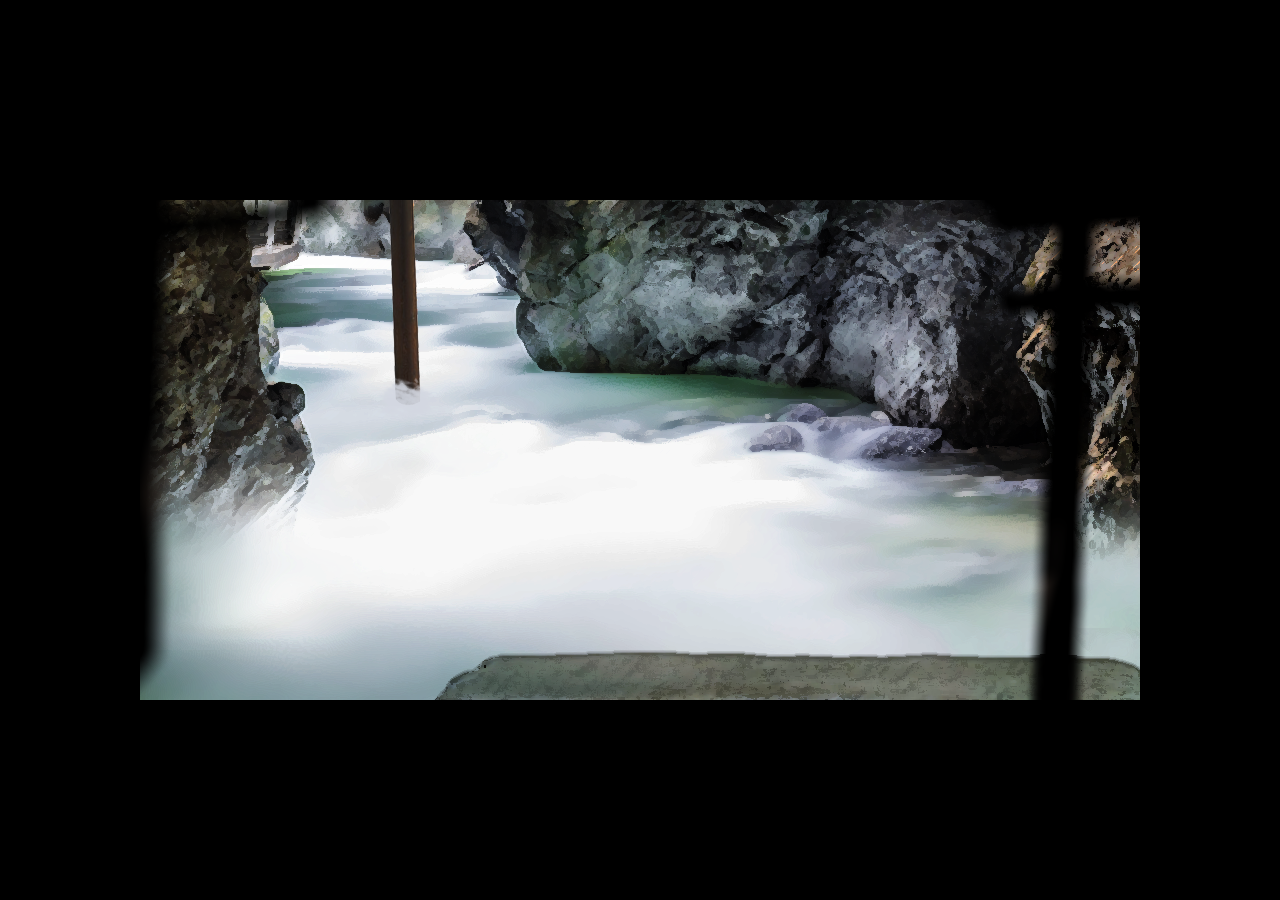
==== game.html @ e0b14ceb "First commit" ====
<html>

	<head>
		<meta charset="utf-8"/>
		
		<link rel="stylesheet" href="CSS/style.css" />		
		<meta name="description" content="1 Room small point&click adventure" />
		<meta name="author" content="Adrian Casas Fernández" />
		<title>aDevTeacher.dream</title>	
	</head>
<body>
	<div class="wrapper">
		<canvas id="canvas1"></canvas>
		<canvas id="canvas2"></canvas>
		<canvas id="canvas3"></canvas>
		<canvas id="canvas4"></canvas>
		<canvas id="canvas5"></canvas>
	</div>

	<script src="scripts/setup.js"></script>
	<script src="scripts/player.js"></script>
	<script src="scripts/objects.js"></script>
	<script src="scripts/utilities.js"></script>
	

</body>
</html>
---- CSS/style.css ----
.wrapper {
	border: 5px solid black;
	top: 50%;
	left: 50%;
	position: absolute;
	width: 1000px;
	height: 500px;
	transform: translate(-50%, -50%);
	background: url('/images/background.png')
	
}

body {
	background: black;
}

canvas {
	width: 100%;
	height: 100%;
	position: absolute;
	top: 0;
	left: 0;		
}

#canvas5 {
	background: url('/images/first-plane.png')
}
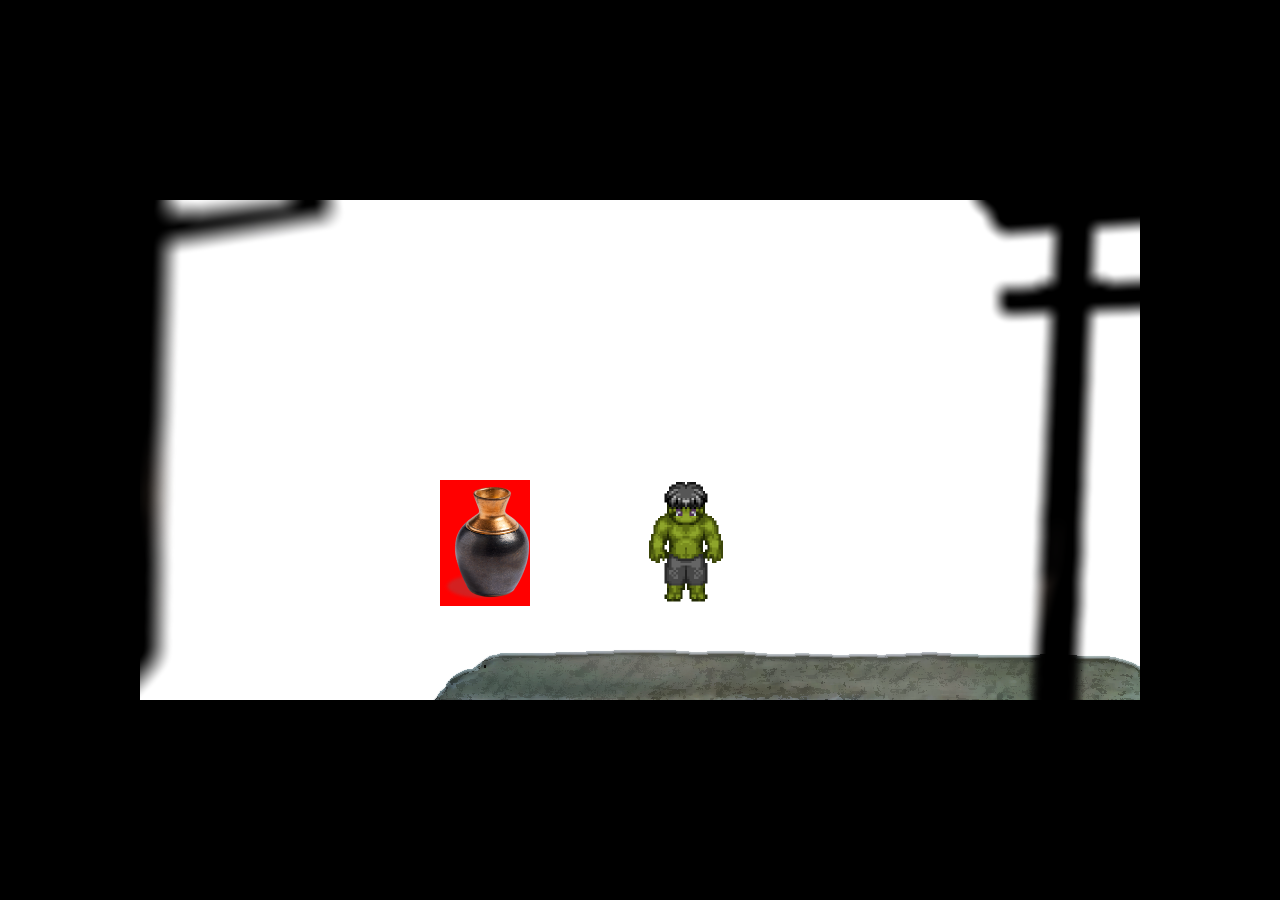
==== commit a5bf159b: "Resolving constructors" ====
--- a/game.html
+++ b/game.html
@@ -15,6 +15,7 @@
 		<canvas id="canvas3"></canvas>
 		<canvas id="canvas4"></canvas>
 		<canvas id="canvas5"></canvas>
+		<section id="messages"></section>
 	</div>
 
 	<script src="scripts/setup.js"></script>
--- a/CSS/style.css
+++ b/CSS/style.css
@@ -25,3 +25,48 @@
 #canvas5 {
 	background: url('/images/first-plane.png')
 }
+
+
+#messages{
+	background: black;
+	color: white;
+	border: 3px ridge gray;
+	border-radius: 10px;
+	padding: 5px;
+	visibility: hidden;
+	font-family:"Lucida Console";
+	font-style: oblique;
+	font-size: 1.5em;
+	text-shadow: 1px 5px 5px gray;
+	opacity: 0.1;
+	position: absolute;
+	-webkit-animation: 
+}
+
+	@-webkit-keyframes buble_appear 
+	{
+	0% {
+	visibility: visible;
+	-webkit-transform: scale(0.05);	}	
+	20% {
+	visibility: visible;
+	-webkit-transform: scale(1.0); }
+	40% {
+	opacity: 0.8;
+	visibility: visible;
+	-webkit-transform: scale(1.0); }
+	50% {
+	opacity: 0.85;
+	}
+	60% {
+	opacity: 0.8;
+	visibility: visible;
+	-webkit-transform: scale(1.0); }
+	80% {
+	visibility: visible;
+	-webkit-transform: scale(1.0); }
+	100% {
+	opacity: 0.1;
+	visibility: visible;
+	-webkit-transform: scale(0.05);	}
+	}
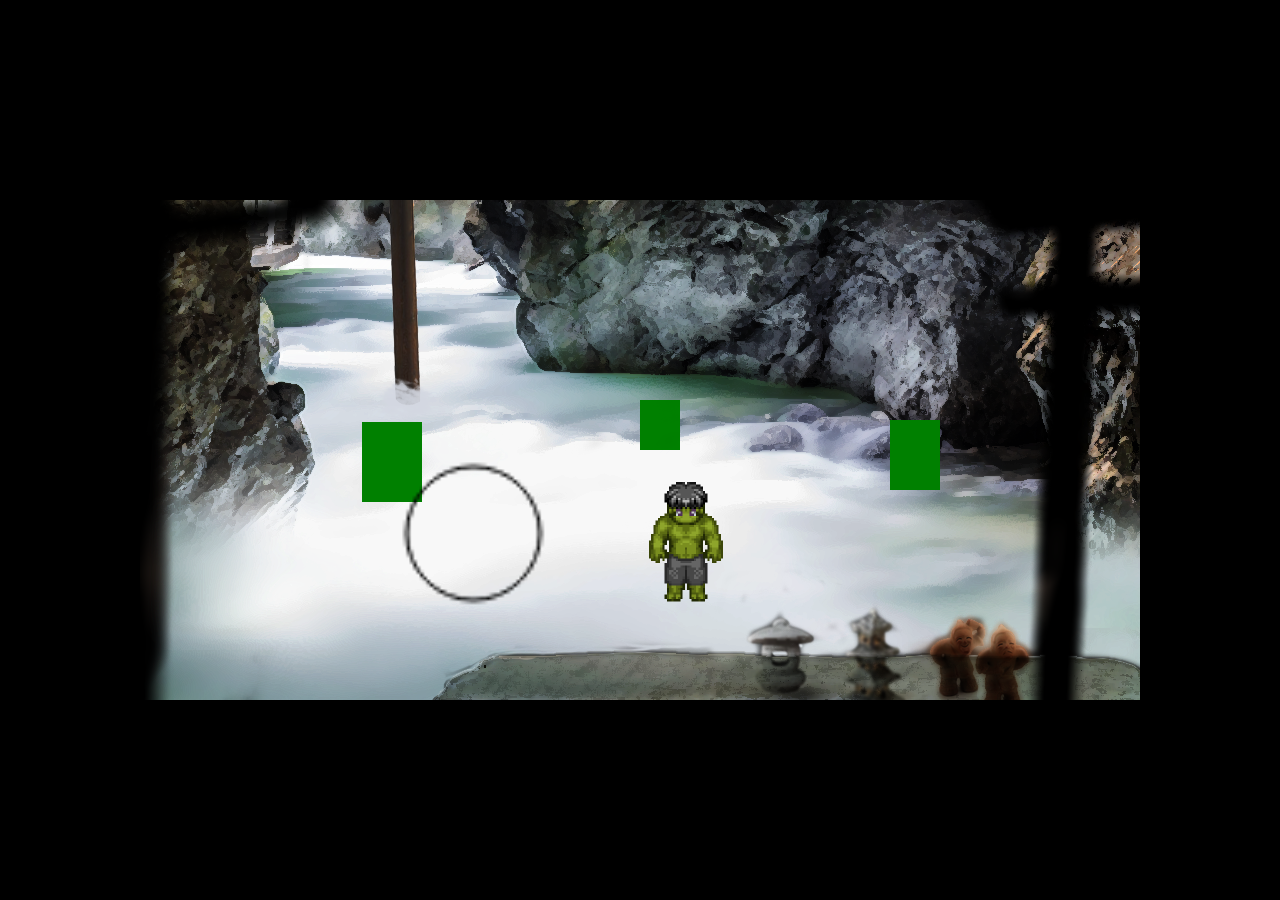
==== commit beb7624e: "implementing hot spot system" ====
--- a/game.html
+++ b/game.html
@@ -15,6 +15,7 @@
 		<canvas id="canvas3"></canvas>
 		<canvas id="canvas4"></canvas>
 		<canvas id="canvas5"></canvas>
+		<canvas id="canvas6"></canvas>
 		<section id="messages"></section>
 	</div>
 
@@ -22,6 +23,7 @@
 	<script src="scripts/player.js"></script>
 	<script src="scripts/objects.js"></script>
 	<script src="scripts/utilities.js"></script>
+	<script src="scripts/fog.js"></script>
 	
 
 </body>
--- a/CSS/style.css
+++ b/CSS/style.css
@@ -26,47 +26,8 @@
 	background: url('/images/first-plane.png')
 }
 
-
-#messages{
-	background: black;
-	color: white;
-	border: 3px ridge gray;
-	border-radius: 10px;
-	padding: 5px;
-	visibility: hidden;
-	font-family:"Lucida Console";
-	font-style: oblique;
-	font-size: 1.5em;
-	text-shadow: 1px 5px 5px gray;
-	opacity: 0.1;
-	position: absolute;
-	-webkit-animation: 
+#canvas4 {
+	opacity:0.3;
 }
 
-	@-webkit-keyframes buble_appear 
-	{
-	0% {
-	visibility: visible;
-	-webkit-transform: scale(0.05);	}	
-	20% {
-	visibility: visible;
-	-webkit-transform: scale(1.0); }
-	40% {
-	opacity: 0.8;
-	visibility: visible;
-	-webkit-transform: scale(1.0); }
-	50% {
-	opacity: 0.85;
-	}
-	60% {
-	opacity: 0.8;
-	visibility: visible;
-	-webkit-transform: scale(1.0); }
-	80% {
-	visibility: visible;
-	-webkit-transform: scale(1.0); }
-	100% {
-	opacity: 0.1;
-	visibility: visible;
-	-webkit-transform: scale(0.05);	}
-	}
+
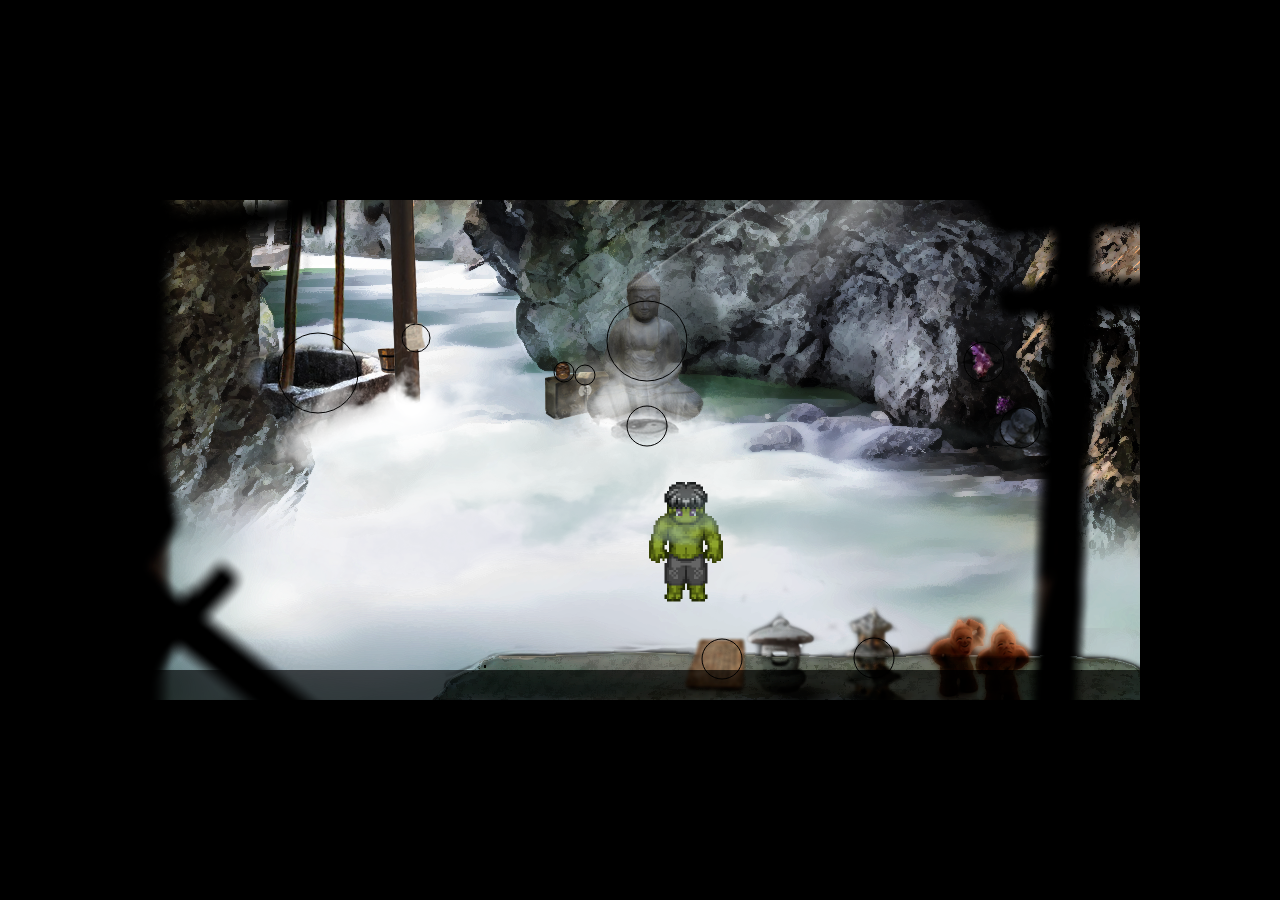
==== commit e11191f5: "Fog added. Hotspot system working as intended" ====
--- a/game.html
+++ b/game.html
@@ -13,18 +13,19 @@
 		<canvas id="canvas1"></canvas>
 		<canvas id="canvas2"></canvas>
 		<canvas id="canvas3"></canvas>
+		<canvas id="canvas3trigger1"></canvas>
 		<canvas id="canvas4"></canvas>
 		<canvas id="canvas5"></canvas>
-		<canvas id="canvas6"></canvas>
+		<canvas id="canvas6" width=1000 height=500></canvas>
+		<canvas id="canvas7"></canvas>
 		<section id="messages"></section>
 	</div>
-
+	
 	<script src="scripts/setup.js"></script>
 	<script src="scripts/player.js"></script>
 	<script src="scripts/objects.js"></script>
 	<script src="scripts/utilities.js"></script>
-	<script src="scripts/fog.js"></script>
+	<script src="scripts/hotspot.js"></script>
 	
-
 </body>
 </html>--- a/CSS/style.css
+++ b/CSS/style.css
@@ -22,12 +22,35 @@
 	left: 0;		
 }
 
+
+
 #canvas5 {
 	background: url('/images/first-plane.png')
 }
 
 #canvas4 {
-	opacity:0.3;
+	opacity:0.9;
+	background: url('/images/colorfog.png') repeat 0 0;
+  	width: 100%;
+  	margin: 0;
+  	height: 500px;
+  	-webkit-animation: slide 20s linear infinite;
 }
 
 
+
+@-webkit-keyframes slide {
+    from { background-position: 0 0; }
+    to { background-position: -1000px 0; }
+}
+
+
+#canvas7 {
+	visibility: hidden;
+	background: url('../images/end-canvas.gif')
+}
+
+#canvas3trigger3 {
+	visibility: hidden;
+	background: url('../images/90.png')
+}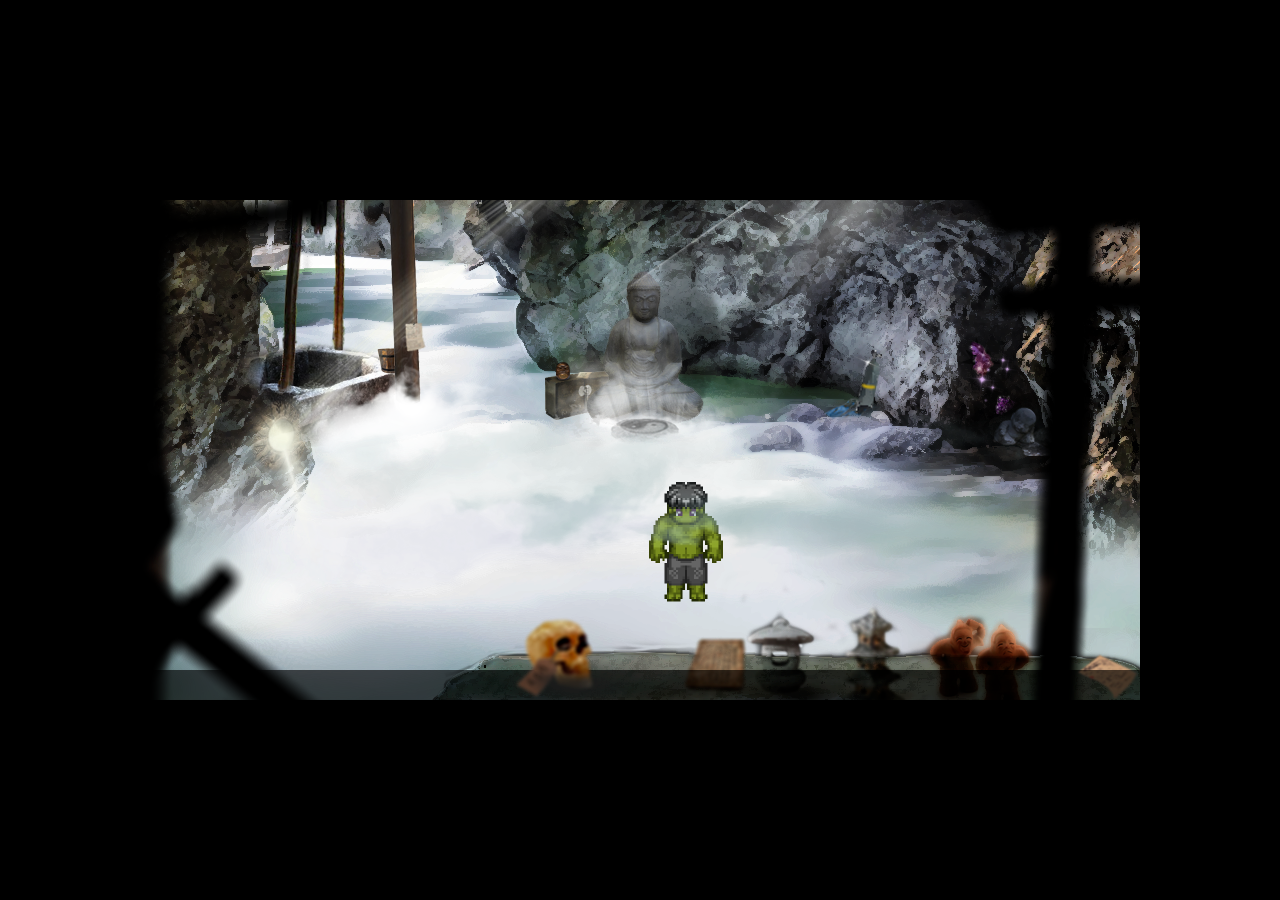
==== commit bac7b043: "Building the game intro" ====
--- a/game.html
+++ b/game.html
@@ -4,9 +4,9 @@
 		<meta charset="utf-8"/>
 		
 		<link rel="stylesheet" href="CSS/style.css" />		
-		<meta name="description" content="1 Room small point&click adventure" />
+		<meta name="description" content="1 Room small graphic adventure" />
 		<meta name="author" content="Adrian Casas Fernández" />
-		<title>aDevTeacher.dream</title>	
+		<title>Escape theDev.dream</title>	
 	</head>
 <body>
 	<div class="wrapper">
--- a/CSS/style.css
+++ b/CSS/style.css
@@ -1,3 +1,30 @@
+@import url('https://fonts.googleapis.com/css2?family=Inconsolata:wght@400;500&display=swap');
+
+body {
+	background: black;
+	font-family: 'Inconsolata', monospace;
+}
+
+h1 {
+	color: white;
+	font-size: 20px;
+}
+h2 {
+	color: white;
+	font-size: 17px;
+}
+
+p {
+	color: white;
+	font-size: 18px;
+}
+
+section {
+	display: flex;
+	align-items: flex-end;
+	
+}
+
 .wrapper {
 	border: 5px solid black;
 	top: 50%;
@@ -6,12 +33,38 @@
 	width: 1000px;
 	height: 500px;
 	transform: translate(-50%, -50%);
-	background: url('/images/background.png')
+	background: url('../images/background.png')
 	
 }
 
-body {
-	background: black;
+.wrapper0 {
+	border: 5px solid black;
+	top: 30%;
+	left: 50%;
+	position: absolute;
+	width: 1000px;
+	height: 500px;
+	transform: translate(-50%, -50%);	
+}
+
+.game-intro {
+	flex: 50%;
+	padding-right: 80px;
+	
+}
+
+.how-to-play {
+	flex: 50%;
+	
+}
+
+.button {
+	transition-duration: 0.4s;
+}
+  
+.button:hover {
+	background-color: #4CAF50; /* Green */
+	color: white;
 }
 
 canvas {
@@ -25,12 +78,12 @@
 
 
 #canvas5 {
-	background: url('/images/first-plane.png')
+	background: url('../images/first-plane.png')
 }
 
 #canvas4 {
 	opacity:0.9;
-	background: url('/images/colorfog.png') repeat 0 0;
+	background: url('../images/colorfog.png') repeat 0 0;
   	width: 100%;
   	margin: 0;
   	height: 500px;
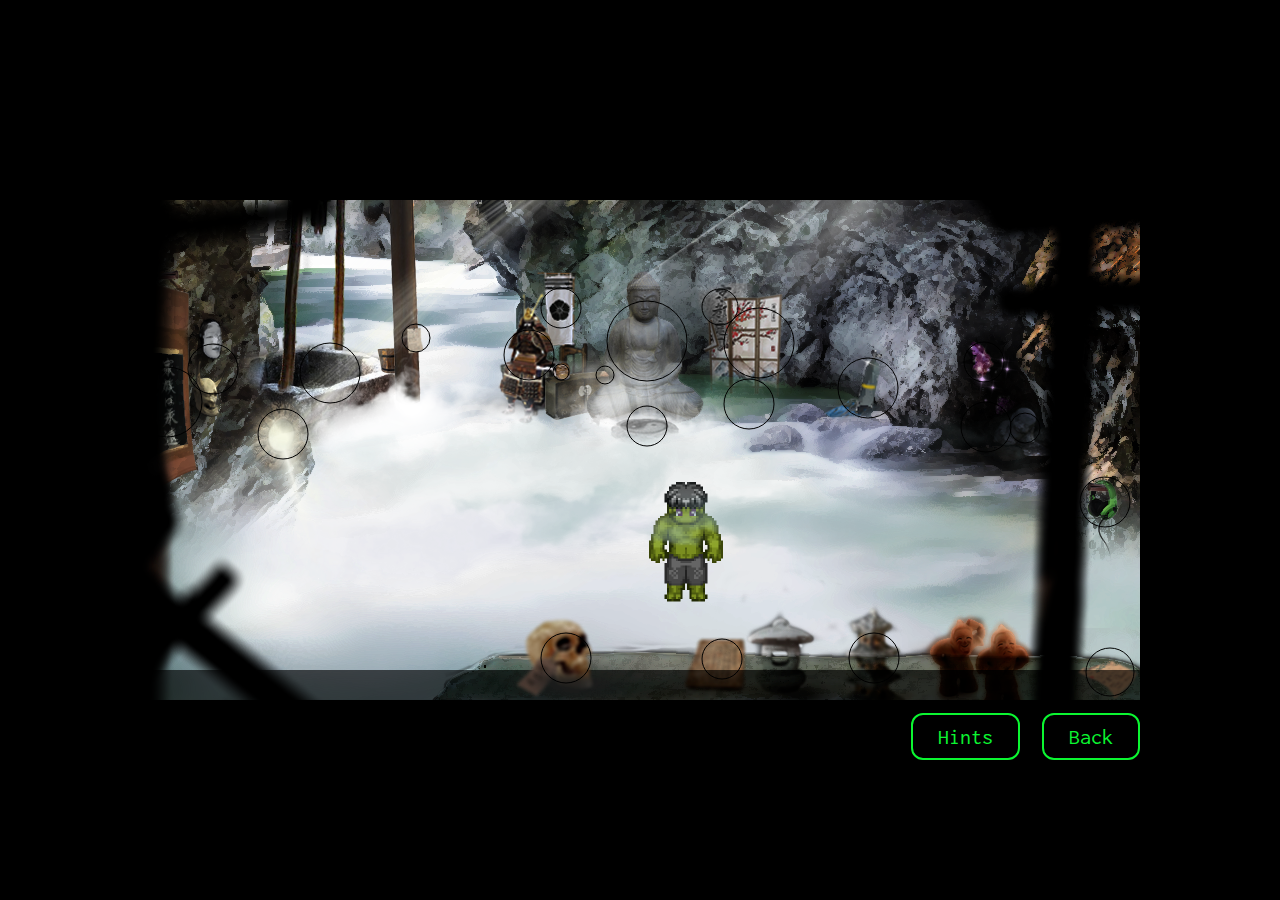
==== commit 5d2d245d: "General overhauling" ====
--- a/game.html
+++ b/game.html
@@ -19,13 +19,15 @@
 		<canvas id="canvas6" width=1000 height=500></canvas>
 		<canvas id="canvas7"></canvas>
 		<section id="messages"></section>
+		<a class="button two" href="index.html">Back</a>
+		<a class="button hints" href="#" title="It's a joke! No hints available ;D">Hints</a>
 	</div>
+	
 	
 	<script src="scripts/setup.js"></script>
 	<script src="scripts/player.js"></script>
 	<script src="scripts/objects.js"></script>
 	<script src="scripts/utilities.js"></script>
 	<script src="scripts/hotspot.js"></script>
-	
 </body>
 </html>--- a/CSS/style.css
+++ b/CSS/style.css
@@ -7,11 +7,7 @@
 
 h1 {
 	color: white;
-	font-size: 20px;
-}
-h2 {
-	color: white;
-	font-size: 17px;
+	font-size: 22px;
 }
 
 p {
@@ -21,8 +17,15 @@
 
 section {
 	display: flex;
-	align-items: flex-end;
-	
+	align-items: center;
+}
+
+canvas {
+	width: 100%;
+	height: 100%;
+	position: absolute;
+	top: 0;
+	left: 0;		
 }
 
 .wrapper {
@@ -33,8 +36,7 @@
 	width: 1000px;
 	height: 500px;
 	transform: translate(-50%, -50%);
-	background: url('../images/background.png')
-	
+	background: url('../images/background.png')	
 }
 
 .wrapper0 {
@@ -50,32 +52,50 @@
 .game-intro {
 	flex: 50%;
 	padding-right: 80px;
-	
 }
 
 .how-to-play {
 	flex: 50%;
-	
+	display: flex;
+	align-items: center;
+	flex-direction: column;	
+}
+.how-to-play > img {
+	padding-top: 30px;
+	padding-bottom: 30px;
 }
 
 .button {
+	padding-top: 10px;
+	padding-bottom: 10px;
+	padding-left: 25px;
+	padding-right: 25px;
 	transition-duration: 0.4s;
+	text-decoration: none;
+	border: 2px solid #0bf631;
+	border-radius: 12px;
+	font-size: 22px;
+	color: #0bf631;
 }
   
 .button:hover {
-	background-color: #4CAF50; /* Green */
-	color: white;
+	border-color: #4fb8fe;
+	color: #4fb8fe;
 }
 
-canvas {
-	width: 100%;
-	height: 100%;
-	position: absolute;
-	top: 0;
-	left: 0;		
+.button.two {
+	position:absolute;
+  	bottom:-60px;
+ 	right:0;
+  	display: block;
 }
 
-
+.button.hints {
+	position:absolute;
+  	bottom:-60px;
+ 	right:120px;
+  	display: block;
+}
 
 #canvas5 {
 	background: url('../images/first-plane.png')
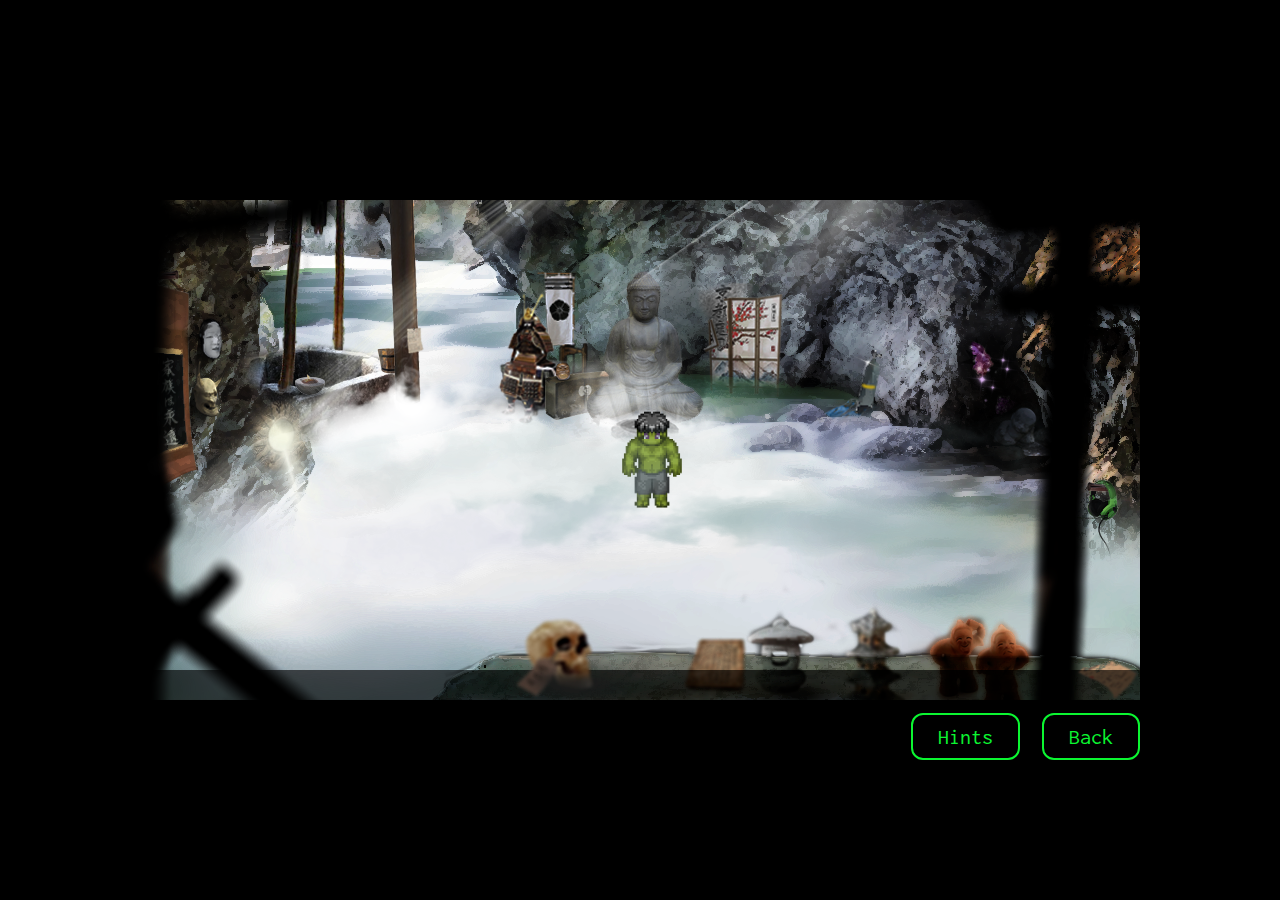
==== commit e8071932: "tweaking stage animations" ====
--- a/game.html
+++ b/game.html
@@ -2,7 +2,6 @@
 
 	<head>
 		<meta charset="utf-8"/>
-		
 		<link rel="stylesheet" href="CSS/style.css" />		
 		<meta name="description" content="1 Room small graphic adventure" />
 		<meta name="author" content="Adrian Casas Fernández" />
@@ -12,8 +11,10 @@
 	<div class="wrapper">
 		<canvas id="canvas1"></canvas>
 		<canvas id="canvas2"></canvas>
+		<canvas id="trigger"></canvas>
+		<canvas id="trigger2"></canvas>
 		<canvas id="canvas3"></canvas>
-		<canvas id="canvas3trigger1"></canvas>
+		<canvas id="spider"></canvas>
 		<canvas id="canvas4"></canvas>
 		<canvas id="canvas5"></canvas>
 		<canvas id="canvas6" width=1000 height=500></canvas>
--- a/CSS/style.css
+++ b/CSS/style.css
@@ -18,6 +18,7 @@
 section {
 	display: flex;
 	align-items: center;
+	padding-bottom: 100px;
 }
 
 canvas {
@@ -49,6 +50,10 @@
 	transform: translate(-50%, -50%);	
 }
 
+.logo {
+	padding-top: 50px;
+}
+
 .game-intro {
 	flex: 50%;
 	padding-right: 80px;
@@ -60,6 +65,7 @@
 	align-items: center;
 	flex-direction: column;	
 }
+
 .how-to-play > img {
 	padding-top: 30px;
 	padding-bottom: 30px;
@@ -123,7 +129,18 @@
 	background: url('../images/end-canvas.gif')
 }
 
-#canvas3trigger3 {
+#trigger {
 	visibility: hidden;
-	background: url('../images/90.png')
-}+	background: url('../images/trigger1.png')
+}
+
+#trigger2 {
+	visibility: hidden;
+	background: url('../images/fire.gif')
+}
+
+#spider {
+	visibility: hidden;
+	background: url('../images/spider.gif')
+}
+
